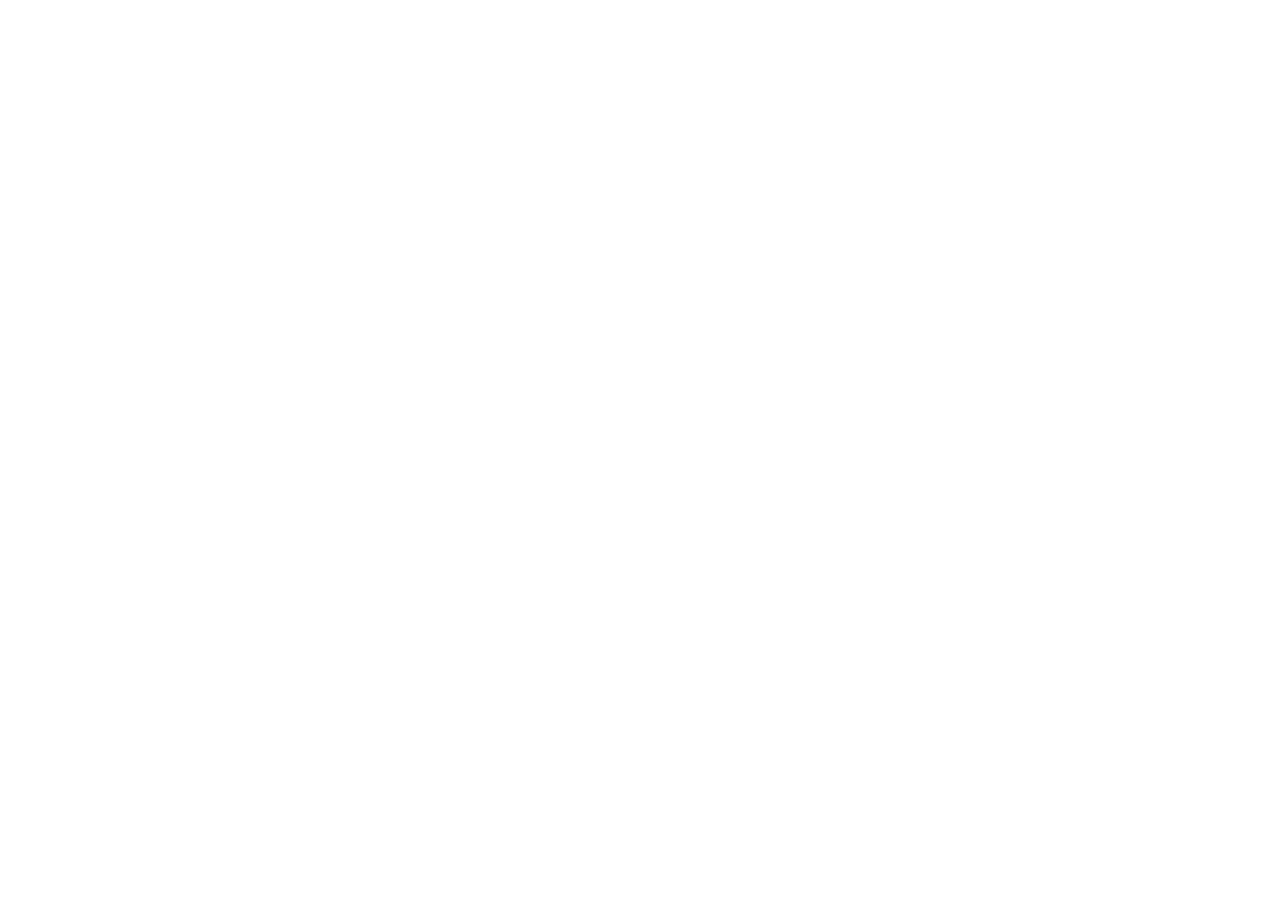
==== index.html @ b9c8d2f7 "Create index.html" ====
<!DOCTYPE html>
<html lang="en">
<head>
    <meta charset="UTF-8">
    <meta http-equiv="X-UA-Compatible" content="IE=edge">
    <meta name="viewport" content="width=device-width, initial-scale=1.0">
    <title>A test site</title>
</head>
<body>
    <h1><overskift1/h1>
</body>
</html>
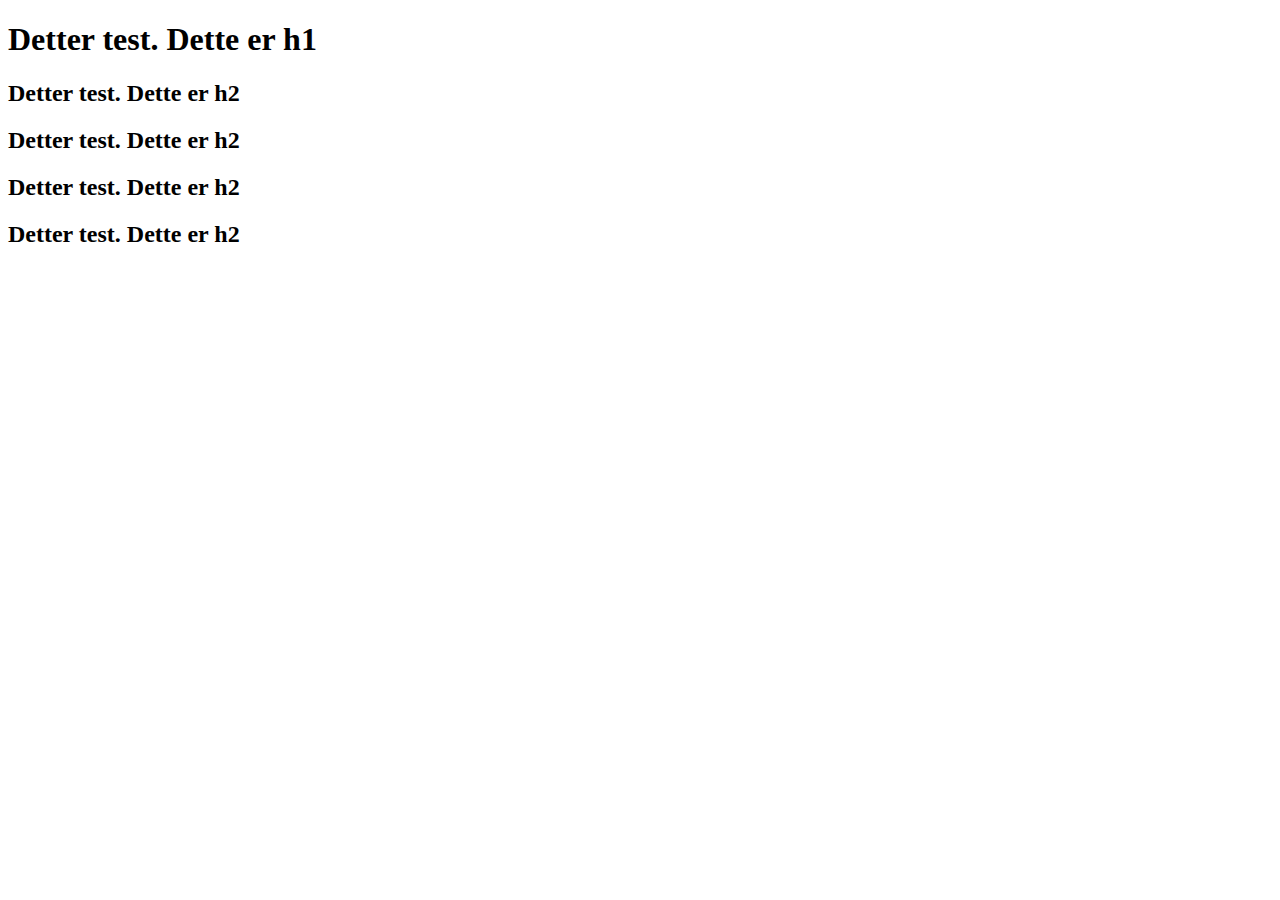
==== commit a2078411: "stor endring" ====
--- a/index.html
+++ b/index.html
@@ -4,9 +4,13 @@
     <meta charset="UTF-8">
     <meta http-equiv="X-UA-Compatible" content="IE=edge">
     <meta name="viewport" content="width=device-width, initial-scale=1.0">
-    <title>A test site</title>
+    <title>Document</title>
 </head>
 <body>
-    <h1><overskift1/h1>
+    <h1>Detter test. Dette er h1 </h1>
+    <h2>Detter test. Dette er h2 </h2>
+    <h2>Detter test. Dette er h2 </h2>
+    <h2>Detter test. Dette er h2 </h2>
+    <h2>Detter test. Dette er h2 </h2>
 </body>
-</html>+</html>
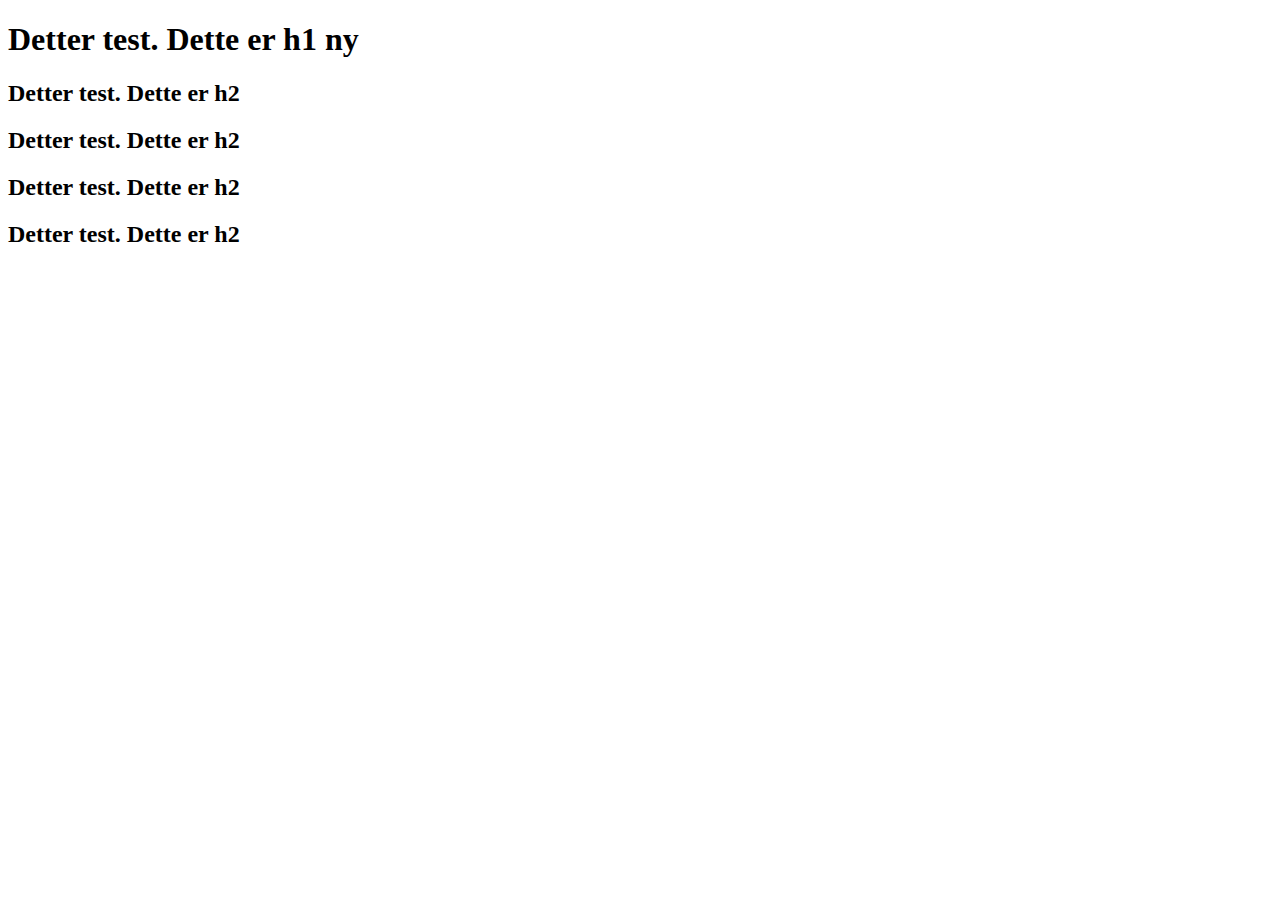
==== commit d3f7966f: "start" ====
--- a/index.html
+++ b/index.html
@@ -7,7 +7,7 @@
     <title>Document</title>
 </head>
 <body>
-    <h1>Detter test. Dette er h1 </h1>
+    <h1>Detter test. Dette er h1 ny </h1>
     <h2>Detter test. Dette er h2 </h2>
     <h2>Detter test. Dette er h2 </h2>
     <h2>Detter test. Dette er h2 </h2>
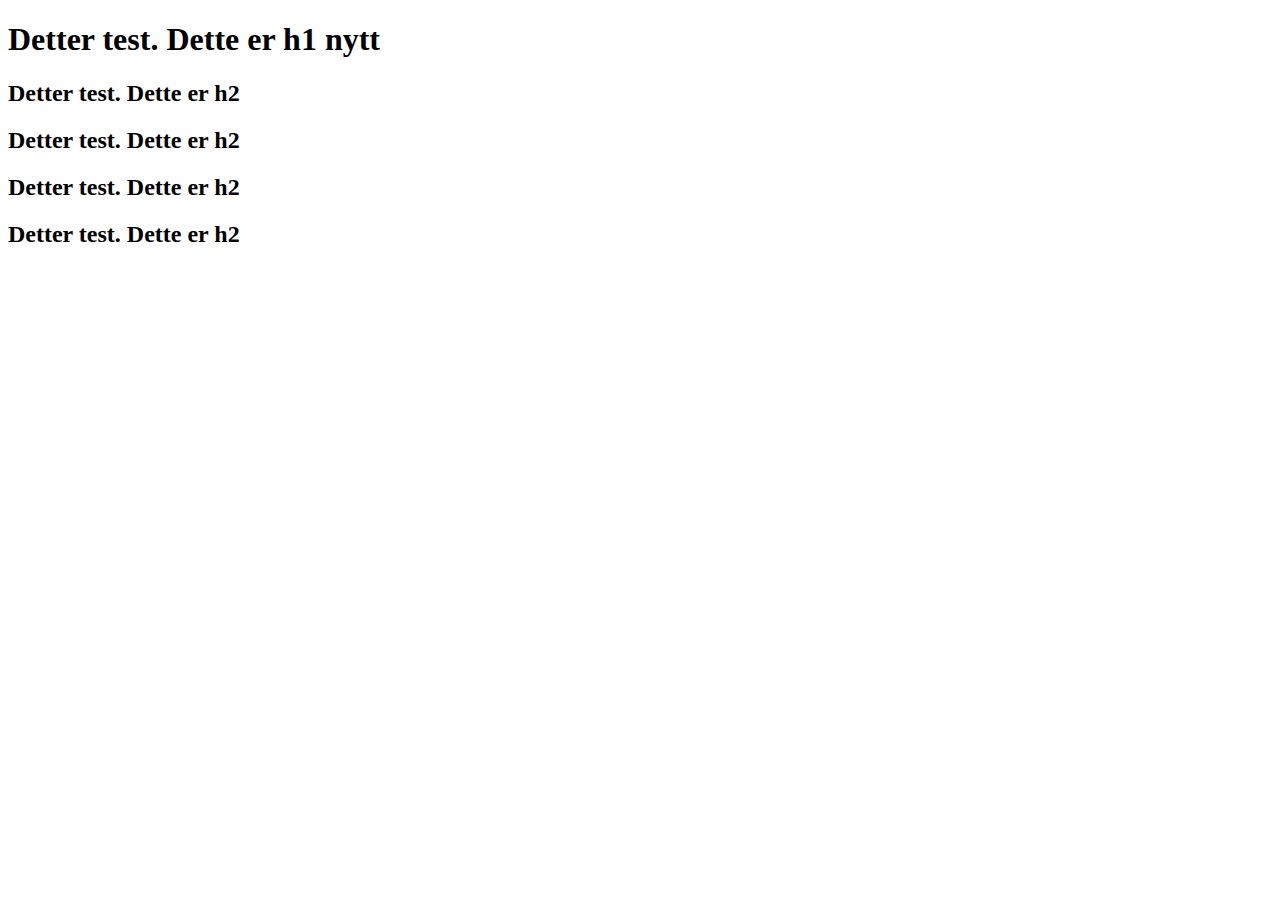
==== commit 0c6711ef: "Update index.html" ====
--- a/index.html
+++ b/index.html
@@ -7,7 +7,7 @@
     <title>Document</title>
 </head>
 <body>
-    <h1>Detter test. Dette er h1 ny </h1>
+    <h1>Detter test. Dette er h1 nytt </h1>
     <h2>Detter test. Dette er h2 </h2>
     <h2>Detter test. Dette er h2 </h2>
     <h2>Detter test. Dette er h2 </h2>
